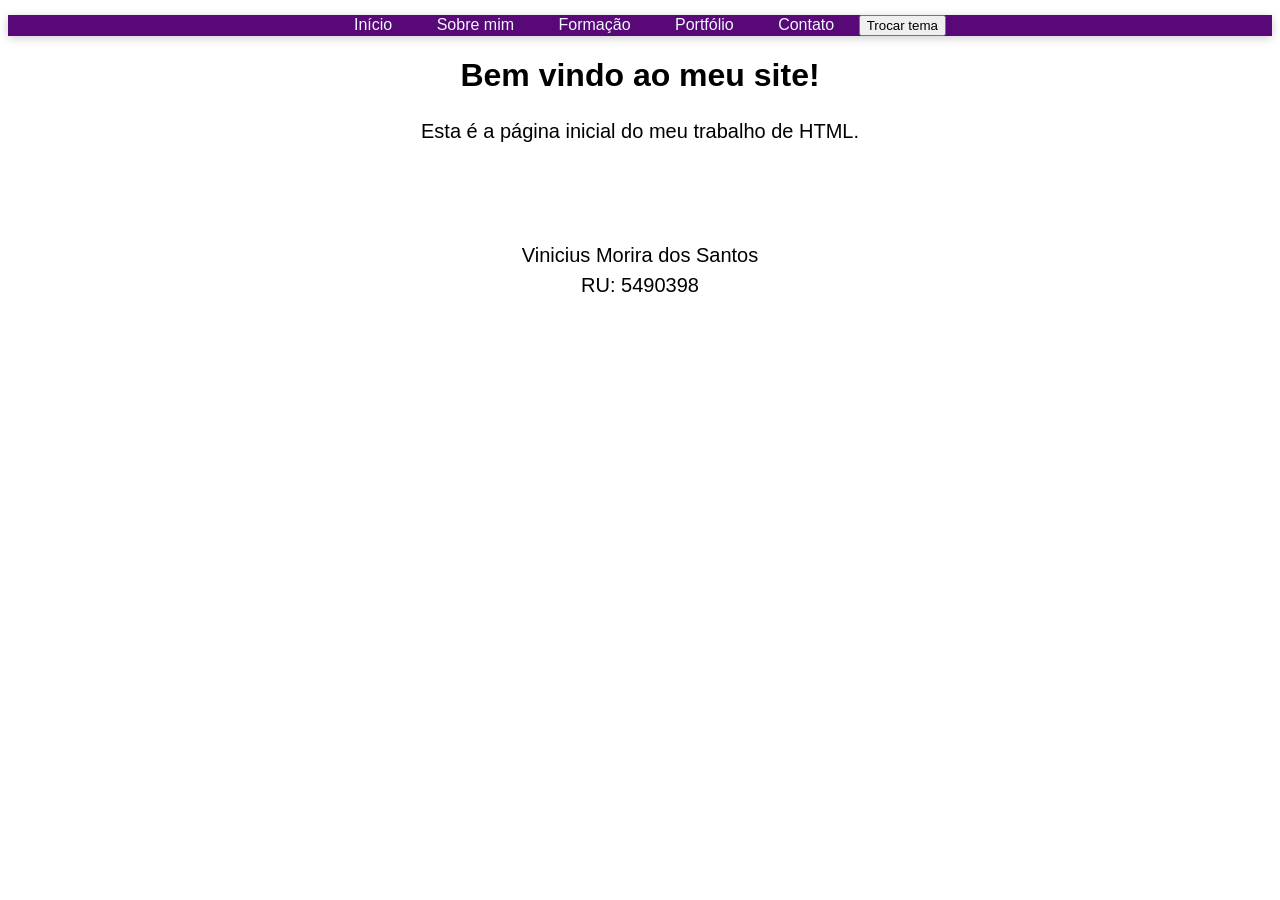
==== index.html @ c892e9e6 "Primeiro versão do Portfólio." ====
<!DOCTYPE html>
<html lang="pt-br">
<head>
    <meta charset="UTF-8">
    <meta name="viewport" content="width=device-width, initial-scale=1.0">
    <title>Site de Vinicius</title>
    <link rel="stylesheet" href="style.css">
</head>
<body>
    <!--Menu geral-->
    <nav>
        <a href="index.html">Início</a>
        <a href="sobre.html">Sobre mim</a>
        <a href="formacao.html">Formação</a>
        <a href="portfolio.html">Portfólio</a>
        <a href="contato.html">Contato</a>

        <button onclick="trocarTema()">Trocar tema</button> <!--Botão de tema escuro/claro-->

    </nav>
    <!--Conteúdo do Index-->
    <h1>Bem vindo ao meu site!</h1>
    
    <p>
        Esta é a página inicial do meu trabalho de HTML.
    </p>
    <br><br><br>
    <p>
        Vinicius Morira dos Santos
        <br>
        RU: 5490398
    </p>

    <script src="script.js"></script> <!--Direcionamento para o JS-->
</body>
</html>
---- style.css ----
body{
    animation: aparecer 0.5s ease; /*animação suave */
}

@keyframes aparecer{ /*cria uma animação chamada aparecer*/
    from{
        opacity: 0; /*No inicio a animação é transparente*/
    }

    to{
        opacity: 1; /*No final fica totalmente vizivel*/
    }
}

*{ /*centraliza e muda a fonte de todos os elementos*/
    text-align: center;                   
    font-family: Arial, Helvetica, sans-serif;
}

nav{ /*mudar a barra de navegação nav*/
    background: rgb(88, 9, 119);
    margin-top: 15px ;
    color: aliceblue;
    text-decoration: none;
    box-shadow: 0 2px 10px rgba(0,0,0,0.2);
}

nav a{/*todos os links que estão detro de nav*/
    color: aliceblue;
    text-decoration: none;
    margin: 0 20px;
    font-family:Verdana, Geneva, Tahoma, sans-serif;
    transition: 2s;
}

nav a:hover{ /*aplica estilos quando o mouse passa por cima*/
    color: #a811ff;
}

.escuro{ /*seleciona qualquer elemento que tenha a classe escuro.*/
    background: #111827;
    color: white;
}

.escuro .card{/*seleciona os elementos da classe card dentro de um elemento com a classe escuro.*/
    background: #1f2937;
}

.escuro input, /*seleciona todos os campos input e textarea quando o tema escuro estiver ativo.*/
.escuro textarea{
    background: #374151;
    color: white;
    border: 1px solid #4b5563;
}

p { /*seleciona todos os parágrafos*/
    font-size: 20px;
    line-height: 1.5;
}

div{ /*seleciona todos os div*/
    text-align: center;
}

div label{ /*seleciona todas as label dentro de uma div.*/
    display: block;
    margin-top: 15px;
}

div input{ /*seleciona todas as input dentro de uma div.*/
    display: block;
    margin: 5px auto;
    width: 200px;
}
#botão{ /*seleciona o elemento que tem o id "botão"*/
    font-family: 'Lucida Sans', 'Lucida Sans Regular', 'Lucida Grande', 'Lucida Sans Unicode', Geneva, Verdana, sans-serif;
    margin: 15px auto;
}

textarea{ /*seleciona todos textarea*/
    margin: 5px auto;
    display: block;
    width: 300px;
}
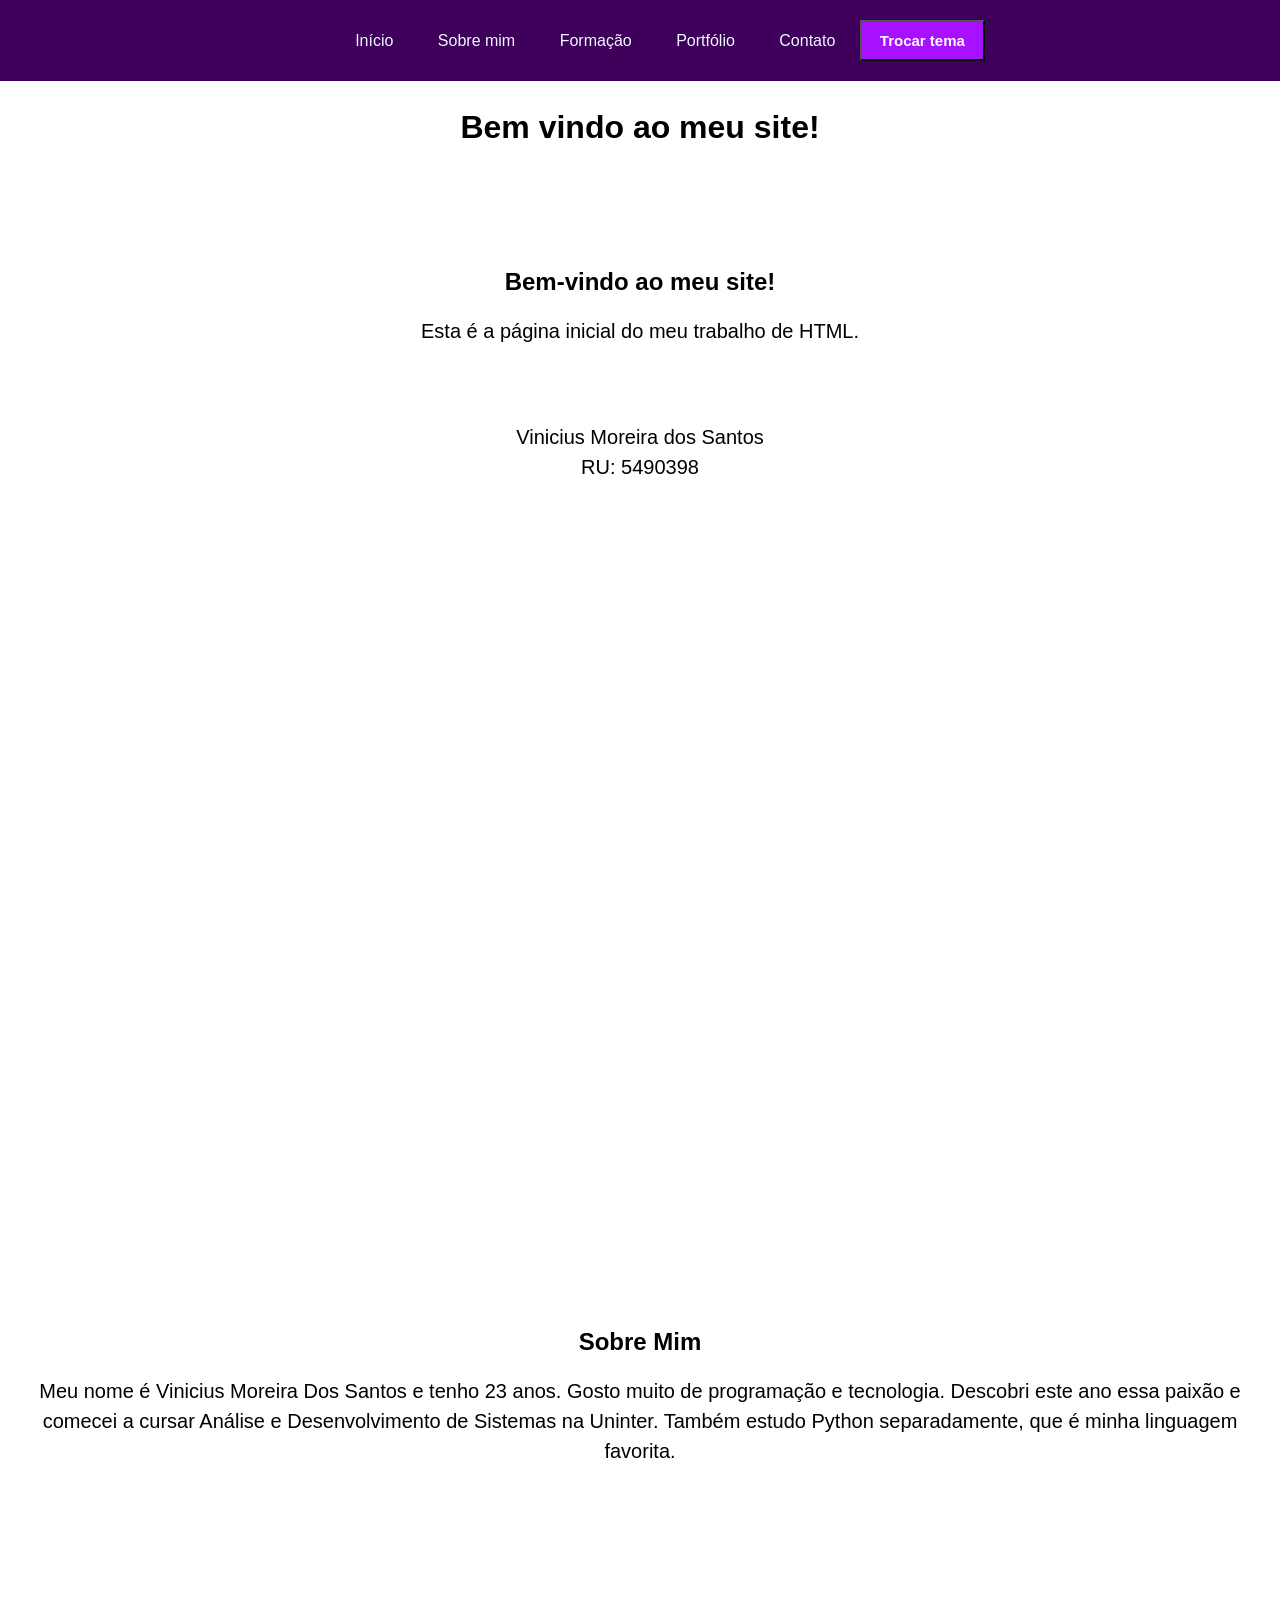
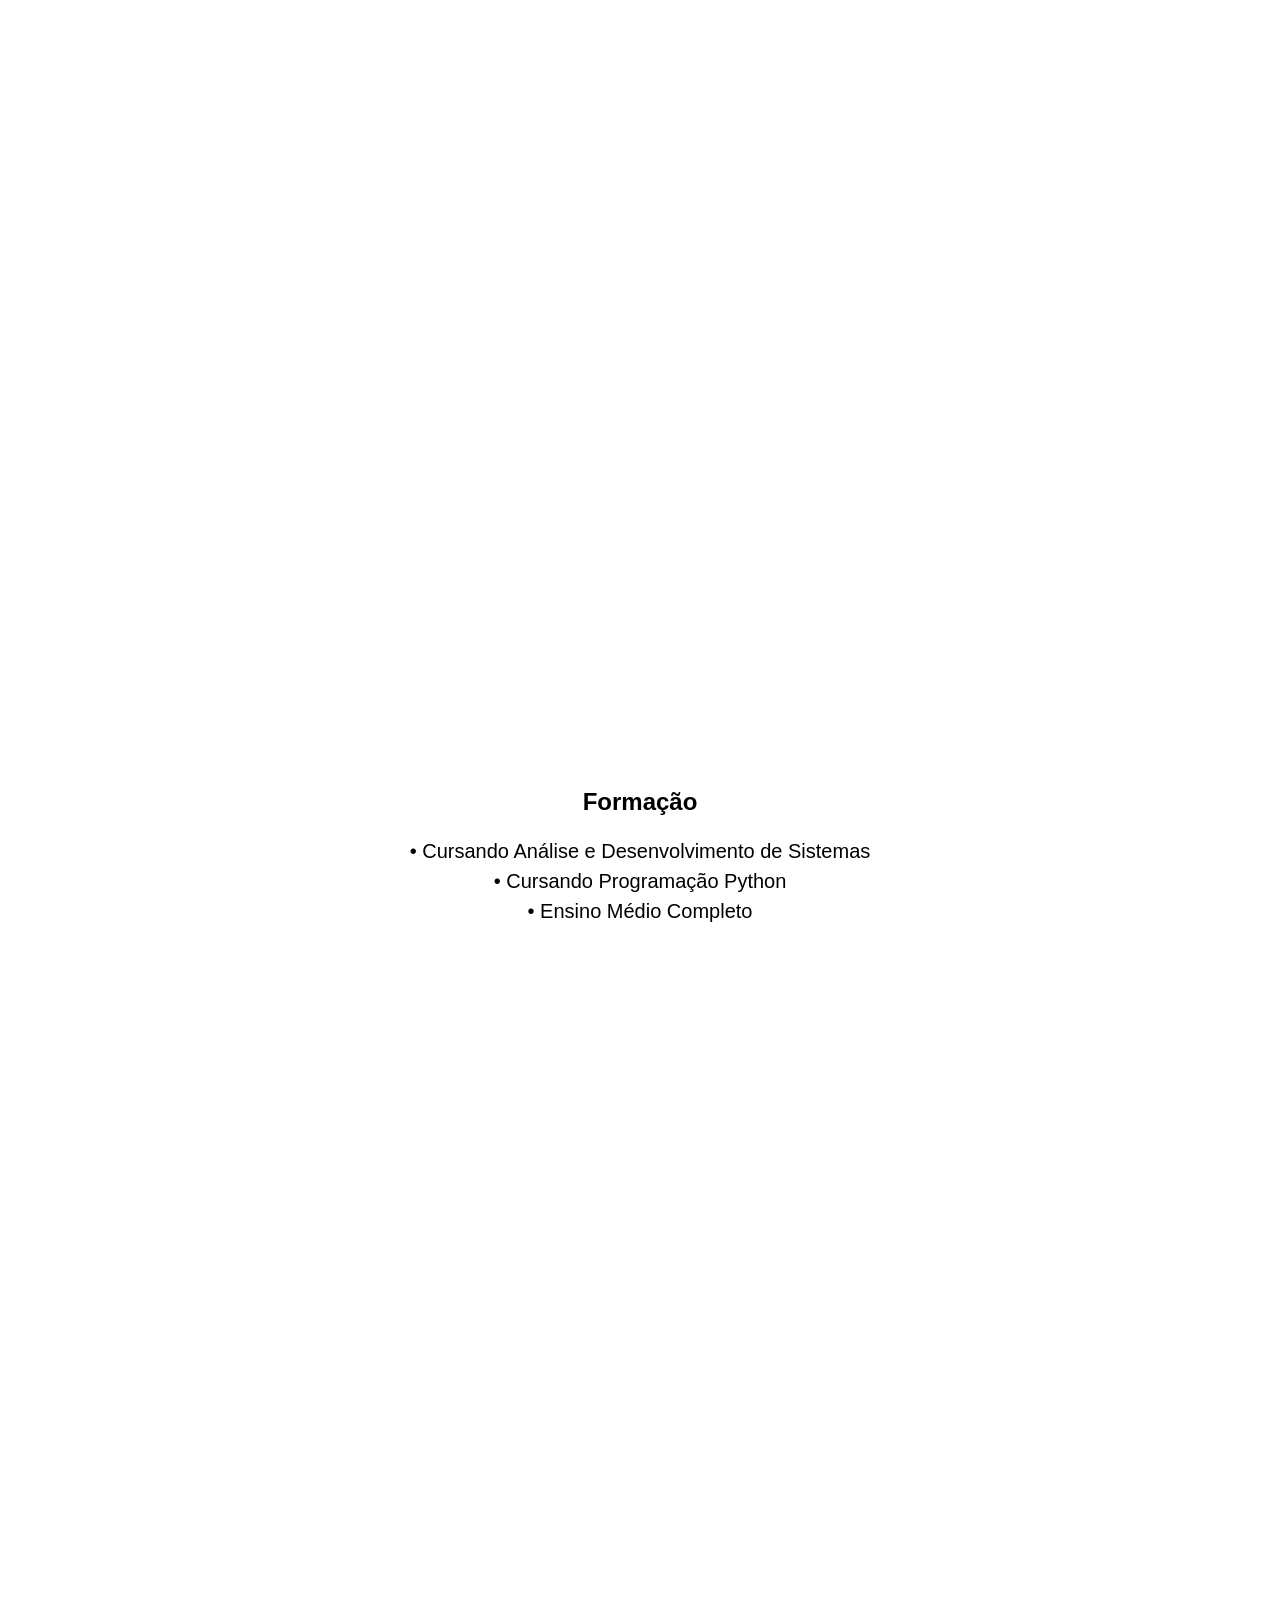
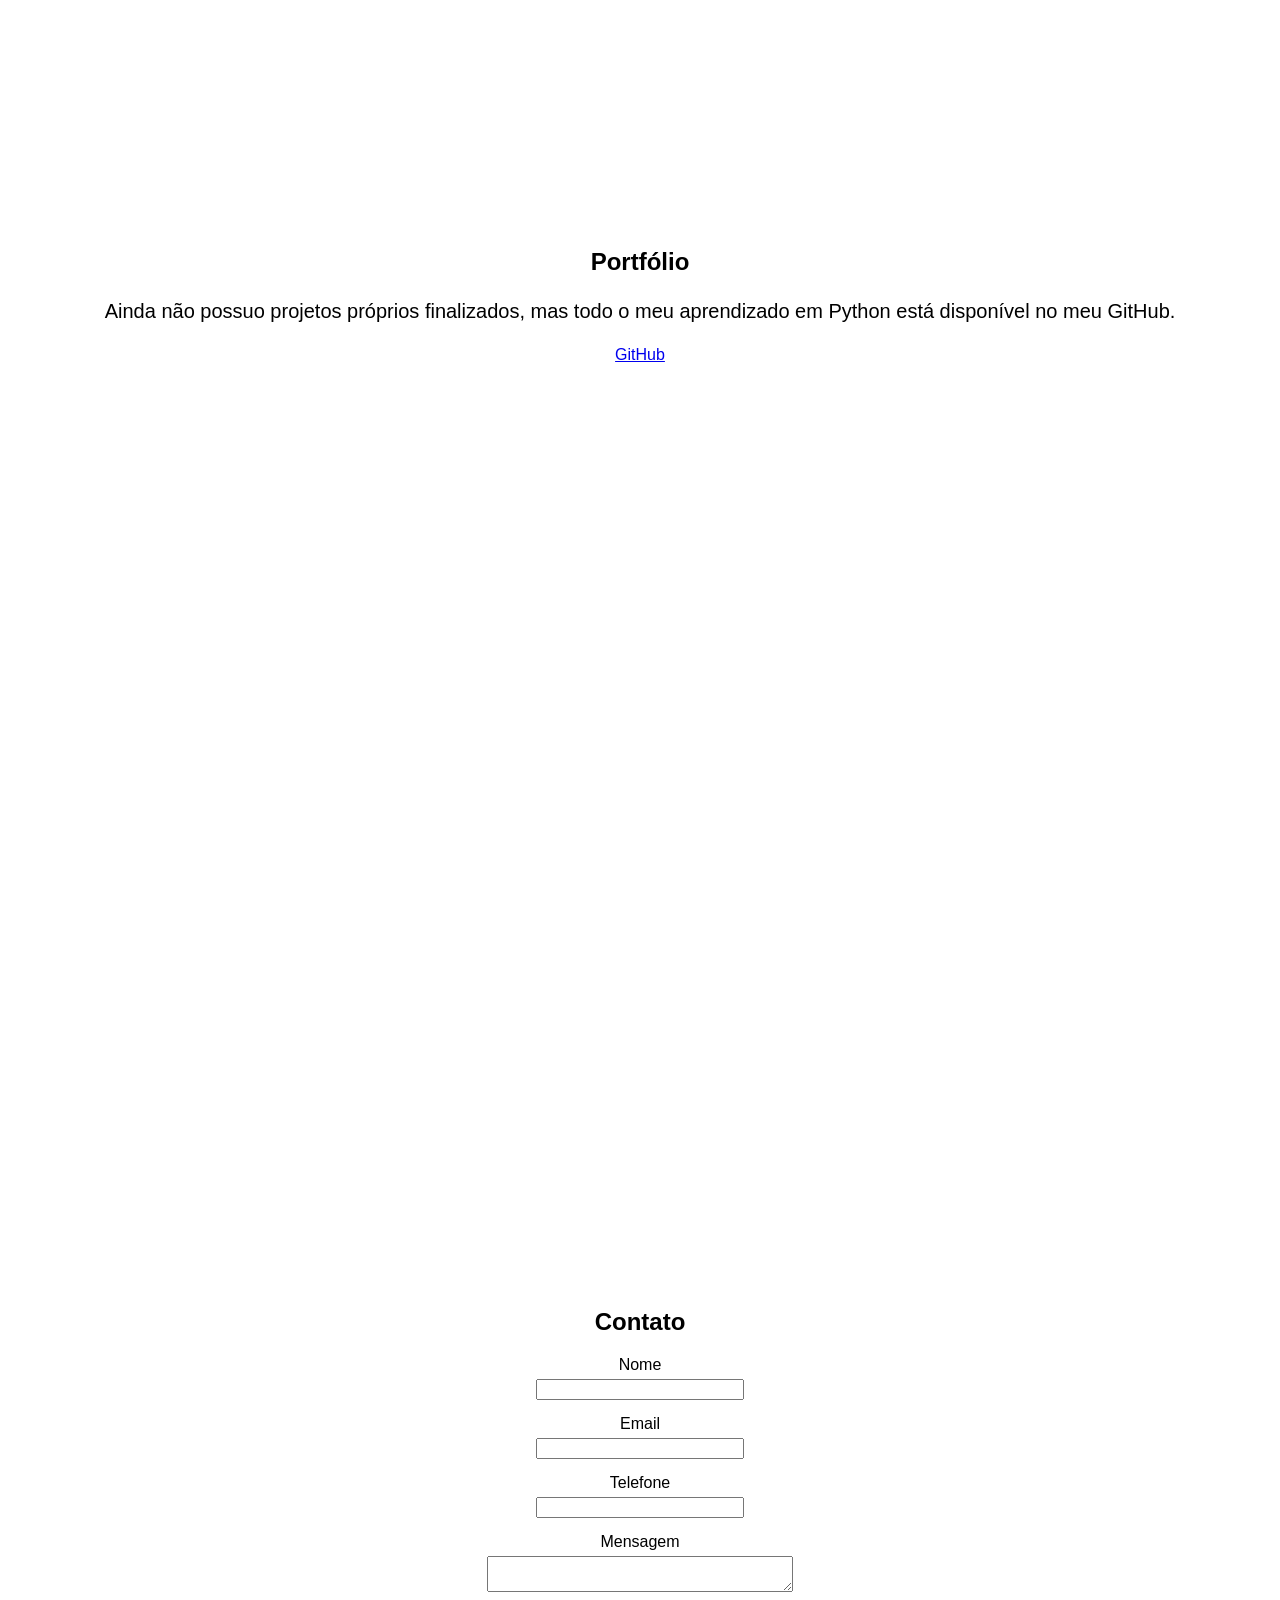
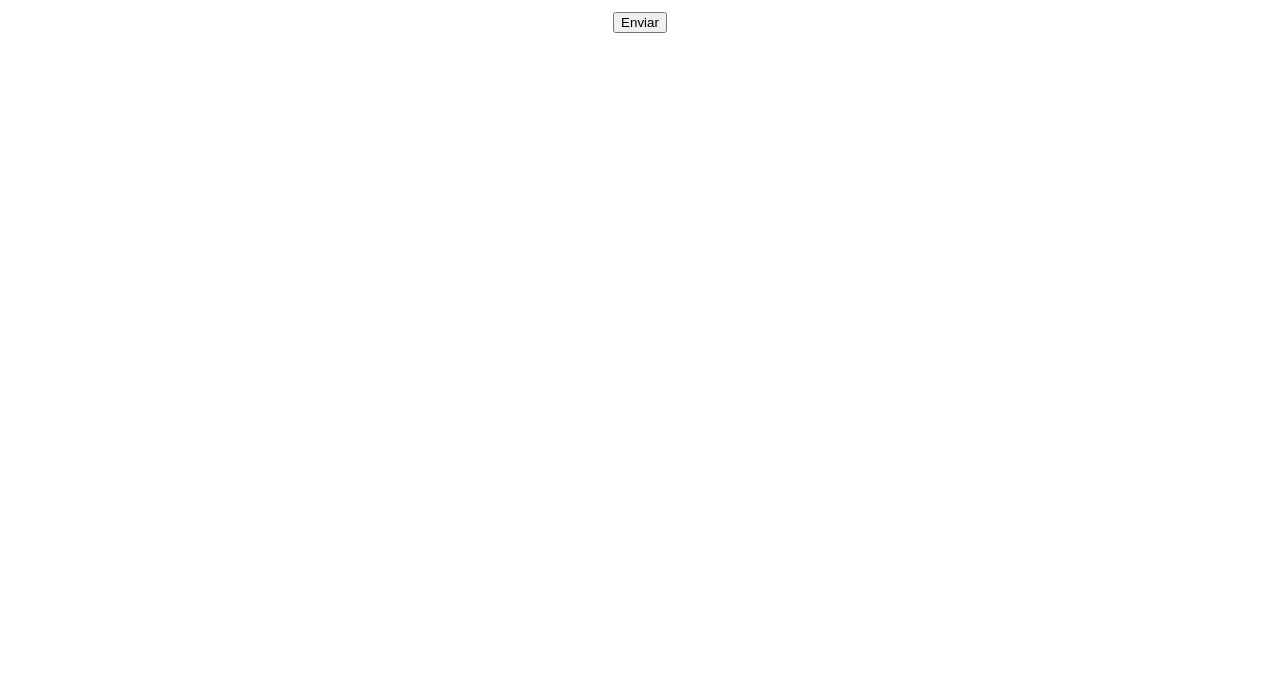
==== commit 0face50c: "Atualização do conteúdo. Não me atentei direito ao que pedia o trabalho e acabei criando páginas em " ====
--- a/index.html
+++ b/index.html
@@ -9,29 +9,109 @@
 <body>
     <!--Menu geral-->
     <nav>
-        <a href="index.html">Início</a>
-        <a href="sobre.html">Sobre mim</a>
-        <a href="formacao.html">Formação</a>
-        <a href="portfolio.html">Portfólio</a>
-        <a href="contato.html">Contato</a>
+        <a href="#inicio">Início</a>
+        <a href="#sobre">Sobre mim</a>
+        <a href="#formacao">Formação</a>
+        <a href="#portfolio">Portfólio</a>
+        <a href="#contato">Contato</a>
 
-        <button onclick="trocarTema()">Trocar tema</button> <!--Botão de tema escuro/claro-->
+        <button id="tema" onclick="trocarTema()">Trocar tema</button> <!--Botão de tema escuro/claro-->
 
     </nav>
-    <!--Conteúdo do Index-->
-    <h1>Bem vindo ao meu site!</h1>
+    <!--Conteúdo do Início-->
+<h1>Bem vindo ao meu site!</h1>
     
+    <section id="inicio">
+
+    <h1>Bem-vindo ao meu site!</h1>
+
     <p>
         Esta é a página inicial do meu trabalho de HTML.
     </p>
-    <br><br><br>
+
+    <br><br>
+
     <p>
-        Vinicius Morira dos Santos
+        Vinicius Moreira dos Santos
         <br>
         RU: 5490398
     </p>
 
-    <script src="script.js"></script> <!--Direcionamento para o JS-->
-</body>
-</html>
-   +</section>
+
+<hr>
+
+<section id="sobre">
+    <!--Conteúdo do Sobre-->
+    <h1>Sobre Mim</h1>
+
+    <p>
+        Meu nome é Vinicius Moreira Dos Santos e tenho 23 anos.
+        Gosto muito de programação e tecnologia.
+        Descobri este ano essa paixão e comecei a cursar
+        Análise e Desenvolvimento de Sistemas na Uninter.
+        Também estudo Python separadamente, que é minha linguagem favorita.
+    </p>
+
+</section>
+
+<hr>
+
+<section id="formacao">
+    <!--Conteúdo do Formação-->
+    <h1>Formação</h1>
+
+    <p>
+        • Cursando Análise e Desenvolvimento de Sistemas
+        <br>
+        • Cursando Programação Python
+        <br>
+        • Ensino Médio Completo
+    </p>
+
+</section>
+
+<hr>
+
+<section id="portfolio">
+    <!--Conteúdo do Portfólio-->
+    <h1>Portfólio</h1>
+
+    <p>
+        Ainda não possuo projetos próprios finalizados,
+        mas todo o meu aprendizado em Python está disponível no meu GitHub.
+    </p>
+
+    <a href="https://github.com/ViniciusMoreiraBIT" target="_blank"> <!--link do meu GitHub-->
+        GitHub
+    </a>
+
+</section>
+
+<hr>
+
+<section id="contato">
+
+    <h1>Contato</h1>
+
+    <div>
+
+        <label for="nome">Nome</label>
+        <input type="text" id="nome"> <!--Caixinha do nome-->
+
+        <label for="email">Email</label>
+        <input type="email" id="email"> <!--Caixinha do email-->
+
+        <label for="telefone">Telefone</label>
+        <input type="text" id="telefone"> <!--Caixinha do telefone-->
+
+        <label for="mensagem">Mensagem</label>
+        <textarea id="mensagem"></textarea> <!--Caixinha da mensagem-->
+
+    </div>
+
+    <button id="botão" onclick="enviar()">Enviar</button> <!--Botão de enviar (ligado com JS)-->
+
+</section>
+
+<script src="script.js"></script>
--- a/style.css
+++ b/style.css
@@ -1,5 +1,6 @@
-body{
+body{ 
     animation: aparecer 0.5s ease; /*animação suave */
+    padding-top: 80px; 
 }
 
 @keyframes aparecer{ /*cria uma animação chamada aparecer*/
@@ -12,17 +13,28 @@
     }
 }
 
+section{ /*seleciona todas as seções da página*/
+    padding: 80px 20px;
+    min-height: 100vh;
+}
+
+hr{ /*seleciona todas as linhas horizontais*/
+    display: none;
+}
+
 *{ /*centraliza e muda a fonte de todos os elementos*/
     text-align: center;                   
     font-family: Arial, Helvetica, sans-serif;
 }
 
-nav{ /*mudar a barra de navegação nav*/
-    background: rgb(88, 9, 119);
-    margin-top: 15px ;
-    color: aliceblue;
-    text-decoration: none;
-    box-shadow: 0 2px 10px rgba(0,0,0,0.2);
+nav{ /*seleciona o elemento de navegação da pagina*/
+    background: rgb(63, 0, 92);
+    position: fixed;
+    top: 0;
+    left: 0;
+    width: 100%;
+    padding: 20px;
+    z-index: 1000;
 }
 
 nav a{/*todos os links que estão detro de nav*/
@@ -30,7 +42,7 @@
     text-decoration: none;
     margin: 0 20px;
     font-family:Verdana, Geneva, Tahoma, sans-serif;
-    transition: 2s;
+    transition: 0.5s;
 }
 
 nav a:hover{ /*aplica estilos quando o mouse passa por cima*/
@@ -42,9 +54,6 @@
     color: white;
 }
 
-.escuro .card{/*seleciona os elementos da classe card dentro de um elemento com a classe escuro.*/
-    background: #1f2937;
-}
 
 .escuro input, /*seleciona todos os campos input e textarea quando o tema escuro estiver ativo.*/
 .escuro textarea{
@@ -58,9 +67,6 @@
     line-height: 1.5;
 }
 
-div{ /*seleciona todos os div*/
-    text-align: center;
-}
 
 div label{ /*seleciona todas as label dentro de uma div.*/
     display: block;
@@ -83,3 +89,16 @@
     width: 300px;
 }
 
+#tema{ /*seleciona o botão de trocar tema*/
+    background: #a811ff;
+    color: white;
+    padding: 10px 18px;
+    font-size: 15px;
+    font-weight: bold;
+    transition: 0.3s;
+}
+
+#tema:hover{ /*altera o botão quando o mouse passa por cima*/
+    background: #7c0bc0;
+}
+
